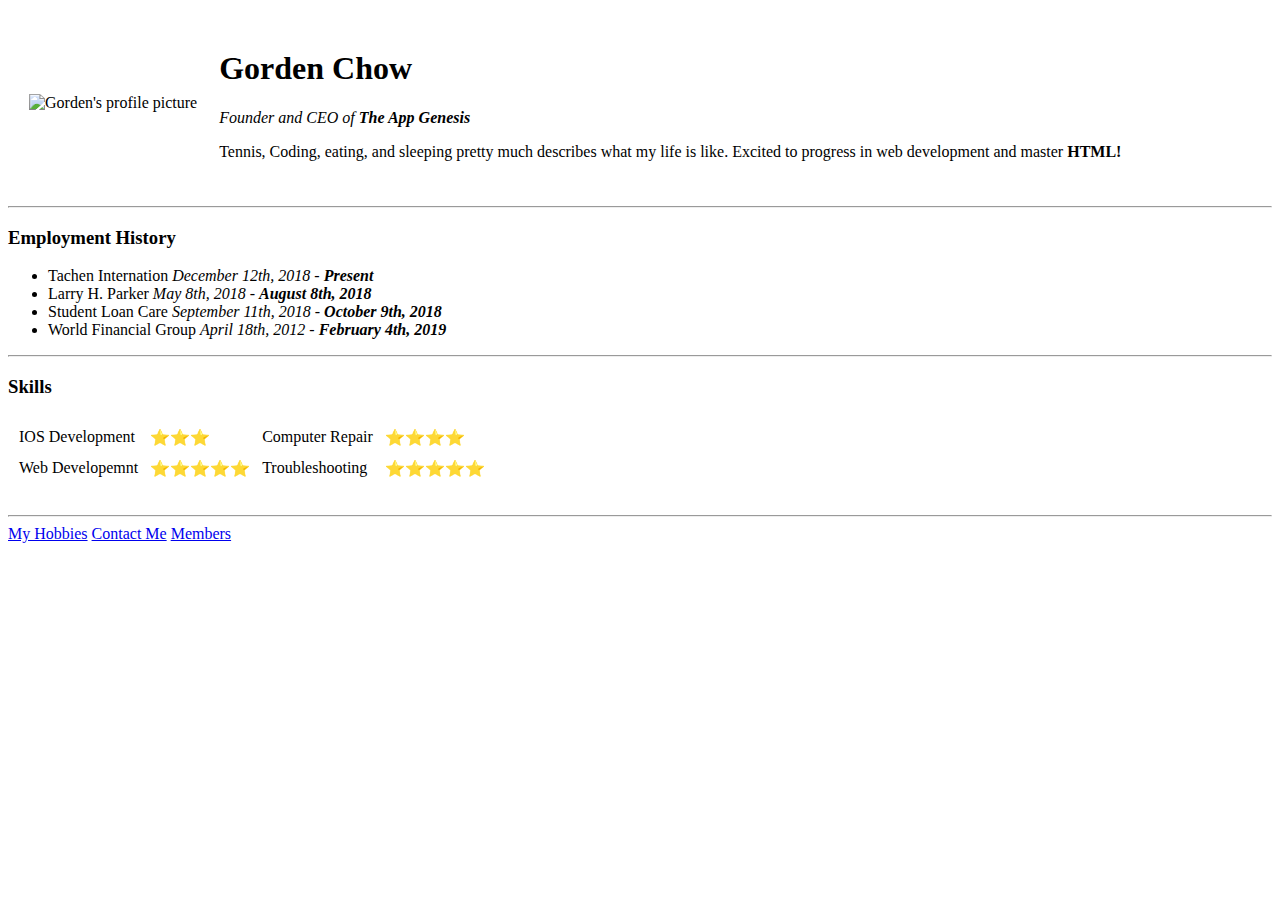
==== index.html @ 882c075c "Update index.html" ====
<!DOCTYPE html>
<html lang="en" dir="ltr">

<head>
  <meta charset="utf-8">
  <title>Gorden's Personal Website</title>
</head>

<body>
  <table cellspacing="20">
    <tr>
      <td> <img src="Images/Gorden.jpg" border-ratio: 50%; height="240" width="240" alt="Gorden's profile picture"></td>
      <td>
        <h1>Gorden Chow</h1>

        <p><em>Founder and CEO of <strong>The App Genesis</strong></em></p>
        <p>Tennis, Coding, eating, and sleeping pretty much describes what my life is like. Excited to progress in web development and master <strong>HTML!</strong></p>
      </td>
    </tr>
  </table>

  <hr>
  <h3> Employment History </h3>
  <ul>
    <li>Tachen Internation <em>December 12th, 2018 - <strong>Present</strong></em></li>
    <li>Larry H. Parker <em>May 8th, 2018 - <strong>August 8th, 2018</strong></em></li>
    <li>Student Loan Care <em>September 11th, 2018 - <strong>October 9th, 2018</strong></em></li>
    <li>World Financial Group <em>April 18th, 2012 - <strong>February 4th, 2019</strong></em></li>
  </ul>
  <hr>

  <h3>Skills</h3>

  <table cellspacing="10">
    <tr>
      <td>IOS Development</td>
      <td>⭐️⭐️⭐️</td>
      <td>Computer Repair</td>
      <td>⭐️⭐️⭐️⭐️</td>
    </tr>
    <tr>
      <td>Web Developemnt</td>
      <td>⭐️⭐️⭐️⭐️⭐️</td>
      <td>Troubleshooting</td>
      <td>⭐️⭐️⭐️⭐️⭐️</td>
    </tr>

  </table>
  <br>
  <hr>
  <a href="My Hobbies.html">My Hobbies</a>
  <a href="Contact.html">Contact Me</a>
  <a href="Chow Chow Member.html">Members</a>

</body>

</html>
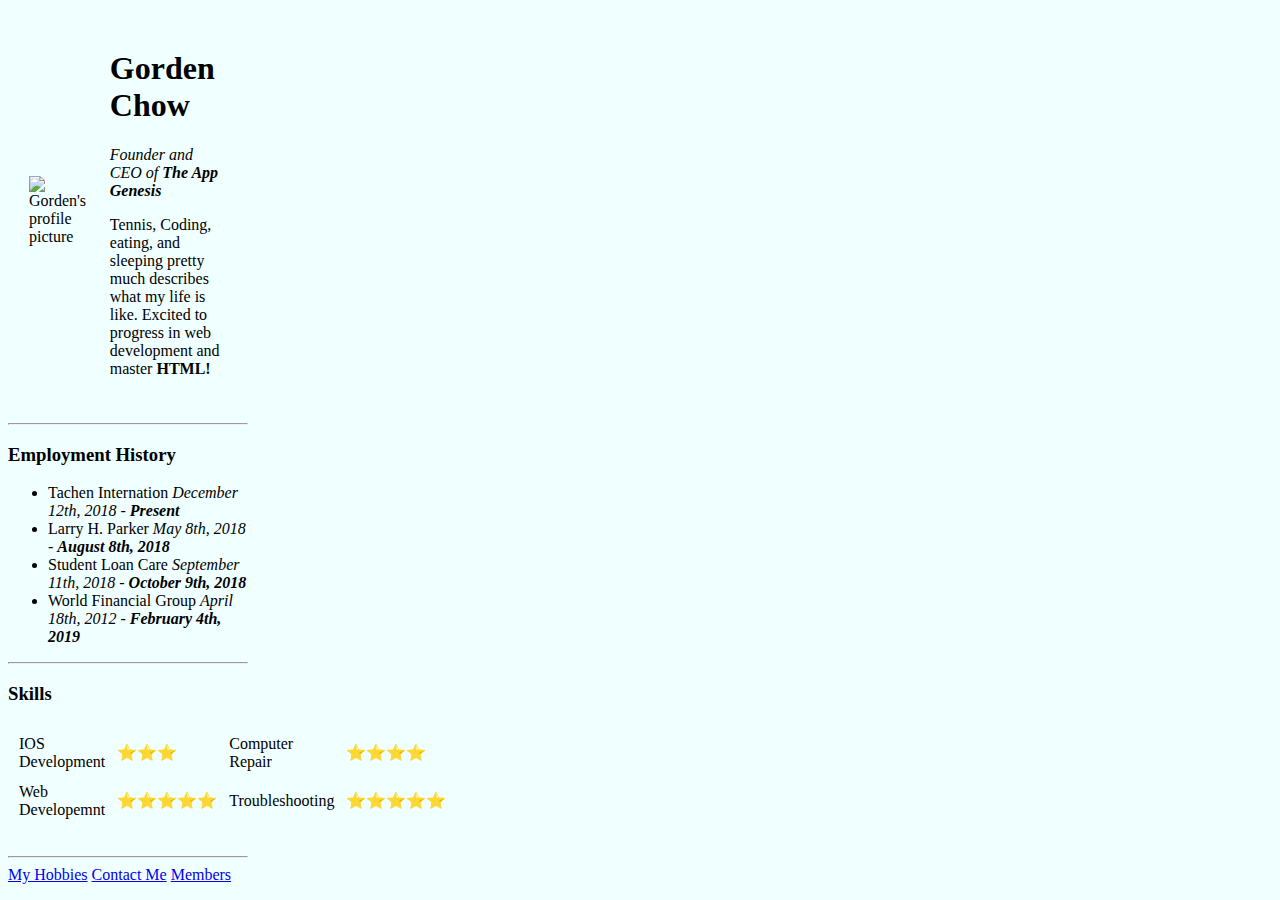
==== commit 9b41e199: "Update index.html" ====
--- a/index.html
+++ b/index.html
@@ -4,12 +4,18 @@
 <head>
   <meta charset="utf-8">
   <title>Gorden's Personal Website</title>
+  <style>
+    body { background-color: Azure;
+      img border-radius: 50%;
+      height: 240px;
+      width: 240px; }
+  </style>
 </head>
 
 <body>
   <table cellspacing="20">
     <tr>
-      <td> <img src="Images/Gorden.jpg" border-ratio: 50%; height="240" width="240" alt="Gorden's profile picture"></td>
+      <td> <img src="Images/Gorden.jpg" alt="Gorden's profile picture"></td>
       <td>
         <h1>Gorden Chow</h1>
 
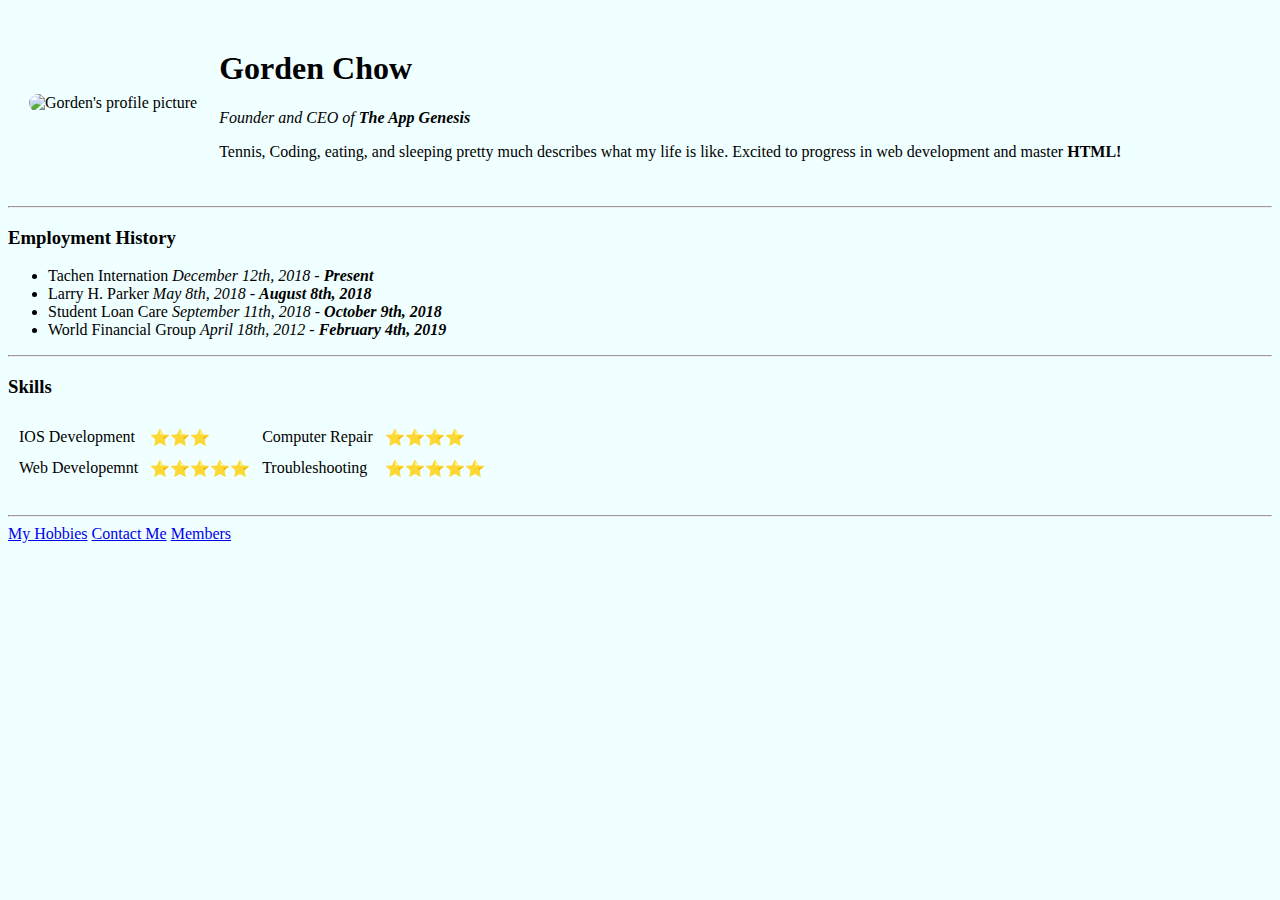
==== commit f666aab6: "Update index.html" ====
--- a/index.html
+++ b/index.html
@@ -6,9 +6,10 @@
   <title>Gorden's Personal Website</title>
   <style>
     body { background-color: Azure;
-      img border-radius: 50%;
+      img { border-radius: 500px;
       height: 240px;
       width: 240px; }
+    }
   </style>
 </head>
 
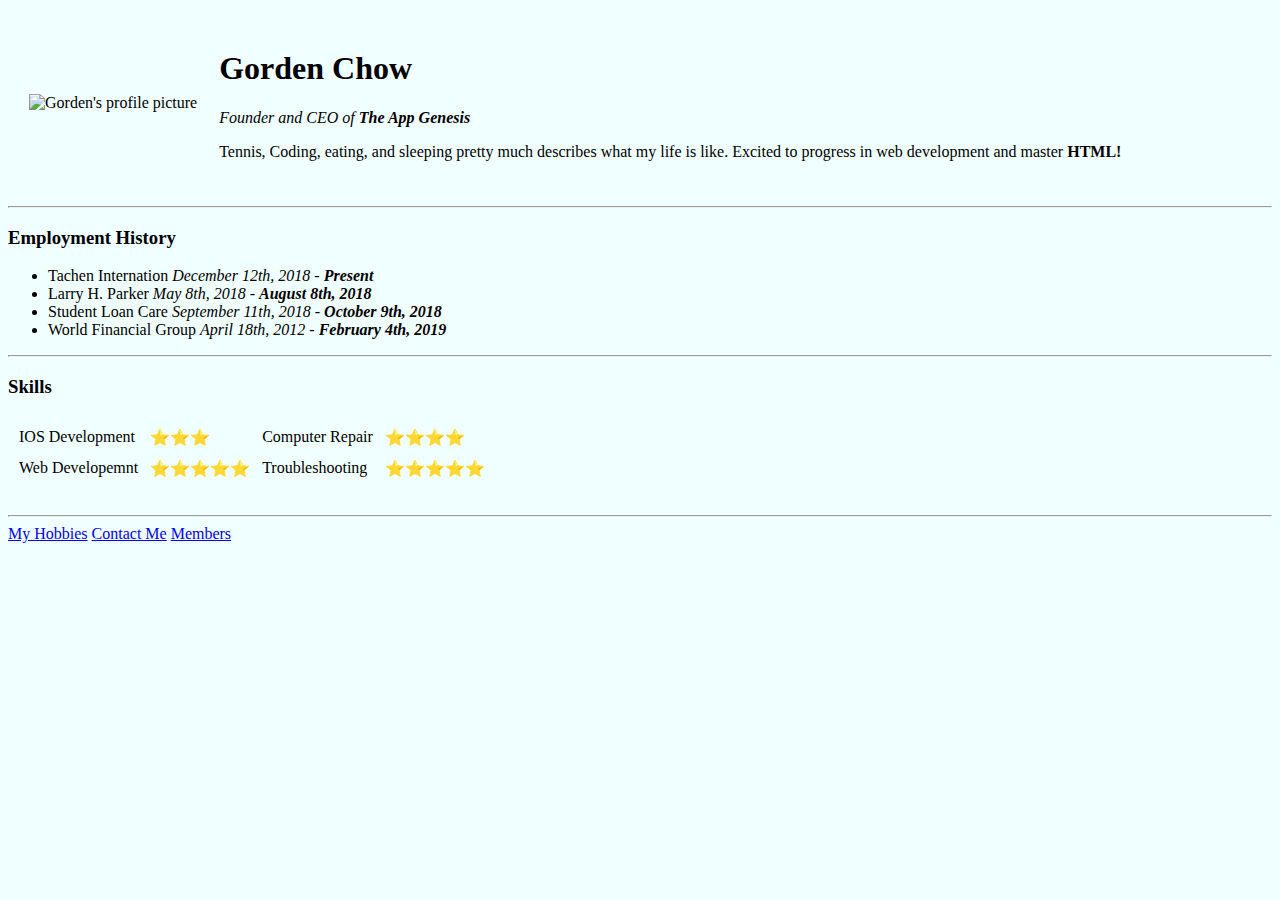
==== commit b4a5c230: "Update index.html" ====
--- a/index.html
+++ b/index.html
@@ -5,11 +5,14 @@
   <meta charset="utf-8">
   <title>Gorden's Personal Website</title>
   <style>
-    body { background-color: Azure;
-      img { border-radius: 500px;
-      height: 240px;
-      width: 240px; }
-    }
+    body { background-color: Azure; }
+ 
+        body > img{ 
+     border-radius: 50%;
+          height: 240px;
+      width: 240px;
+     }
+    
   </style>
 </head>
 
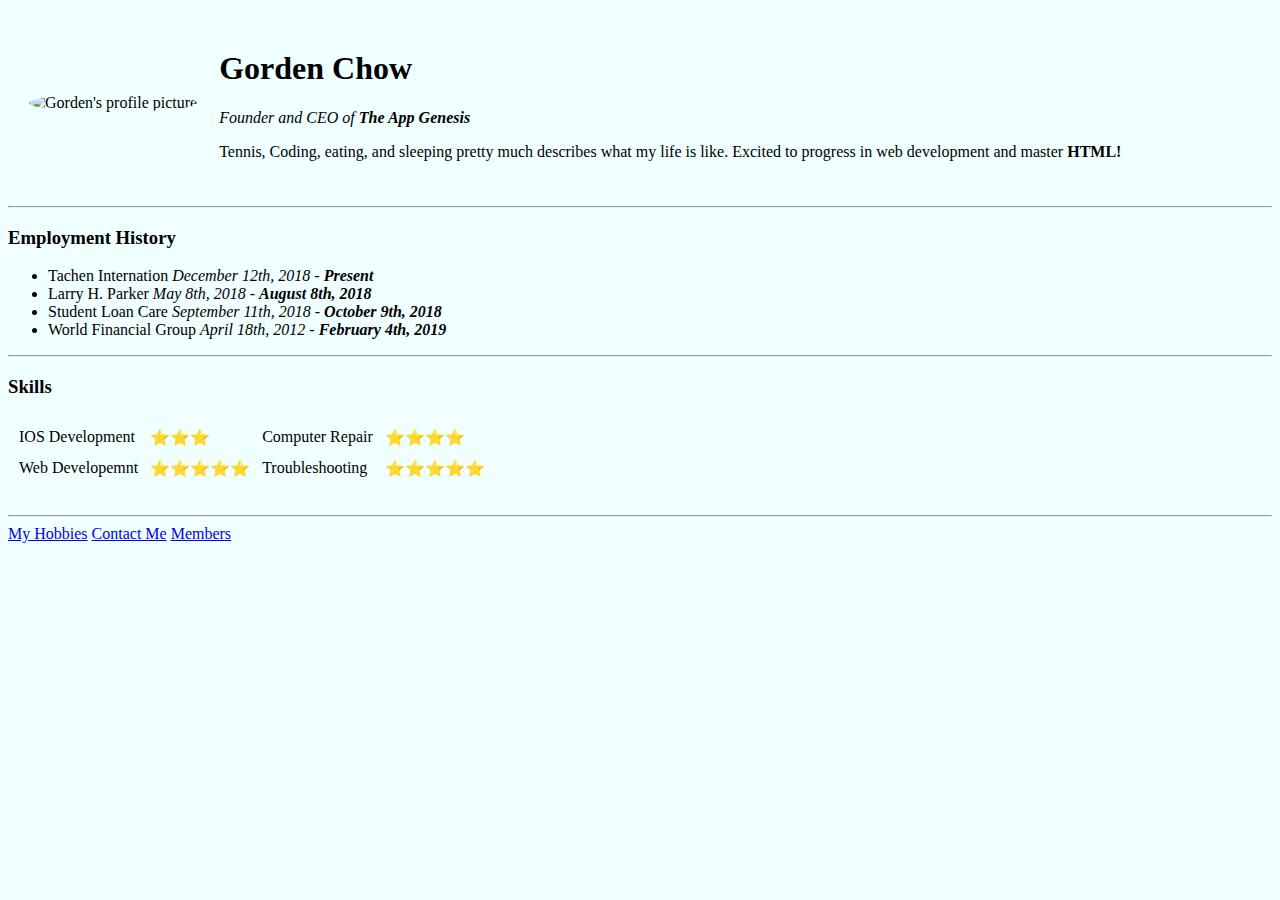
==== commit 2a800df9: "Update index.html" ====
--- a/index.html
+++ b/index.html
@@ -5,14 +5,14 @@
   <meta charset="utf-8">
   <title>Gorden's Personal Website</title>
   <style>
-    body { background-color: Azure; }
- 
-        body > img{ 
-     border-radius: 50%;
-          height: 240px;
+   img {
+      border-radius: 50%;
       width: 240px;
-     }
-    
+      height: 200px;
+   }
+    body {
+      background-color: Azure;
+    }
   </style>
 </head>
 
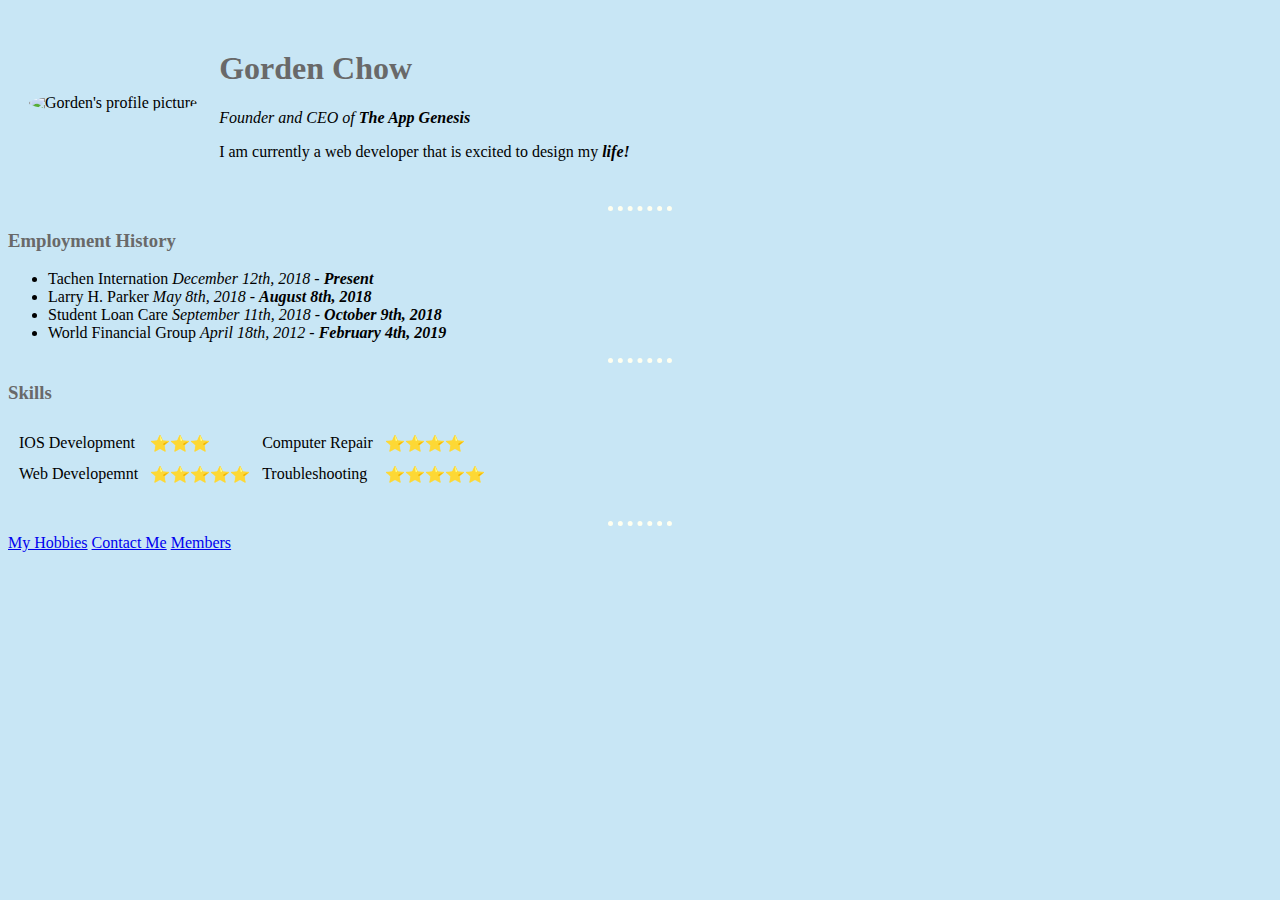
==== commit b740cc21: "updated index and css" ====
--- a/index.html
+++ b/index.html
@@ -4,16 +4,7 @@
 <head>
   <meta charset="utf-8">
   <title>Gorden's Personal Website</title>
-  <style>
-   img {
-      border-radius: 50%;
-      width: 240px;
-      height: 200px;
-   }
-    body {
-      background-color: Azure;
-    }
-  </style>
+  <link rel="stylesheet" href="styles.css">
 </head>
 
 <body>
@@ -24,7 +15,7 @@
         <h1>Gorden Chow</h1>
 
         <p><em>Founder and CEO of <strong>The App Genesis</strong></em></p>
-        <p>Tennis, Coding, eating, and sleeping pretty much describes what my life is like. Excited to progress in web development and master <strong>HTML!</strong></p>
+        <p>I am currently a web developer that is excited to design my <em><strong>life!</strong></em></p>
       </td>
     </tr>
   </table>
--- a/styles.css
+++ b/styles.css
@@ -0,0 +1,24 @@
+
+
+body {
+  background-color: #c8e6f5;
+}
+img {
+  border-radius: 50%;
+  height: 240px;
+  width: 240px;
+}
+hr {
+  border-style: none;
+  border-top-style: dotted;
+  border-color: ivory;
+  border-width: 5px;
+  width: 5%;
+}
+h1 {
+  color: Dimgrey;
+}
+
+h3 {
+  color: Dimgrey;
+}
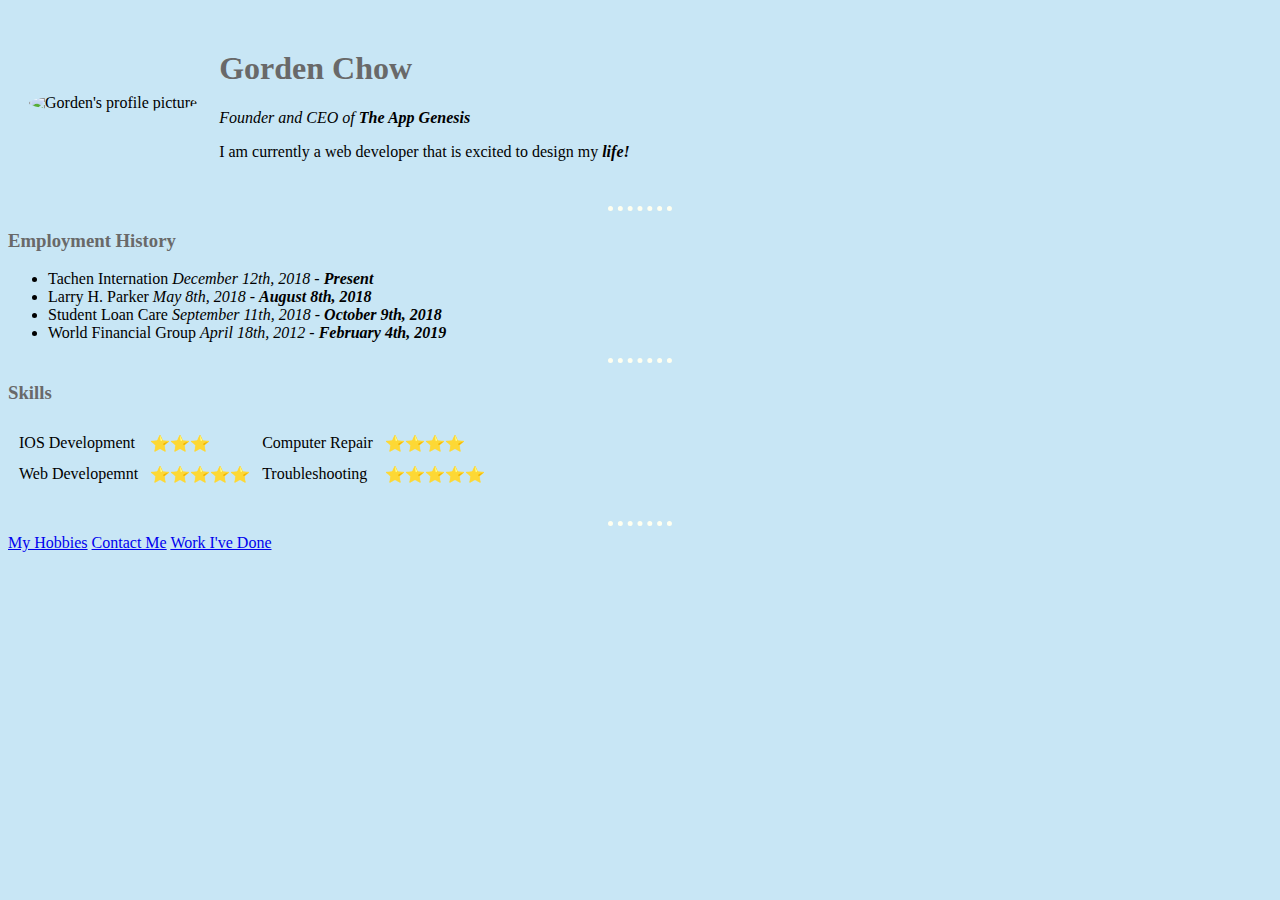
==== commit a63d1260: "Update index.html" ====
--- a/index.html
+++ b/index.html
@@ -51,7 +51,7 @@
   <hr>
   <a href="My Hobbies.html">My Hobbies</a>
   <a href="Contact.html">Contact Me</a>
-  <a href="Chow Chow Member.html">Members</a>
+  <a href="projects.html">Work I've Done</a>
 
 </body>
 
